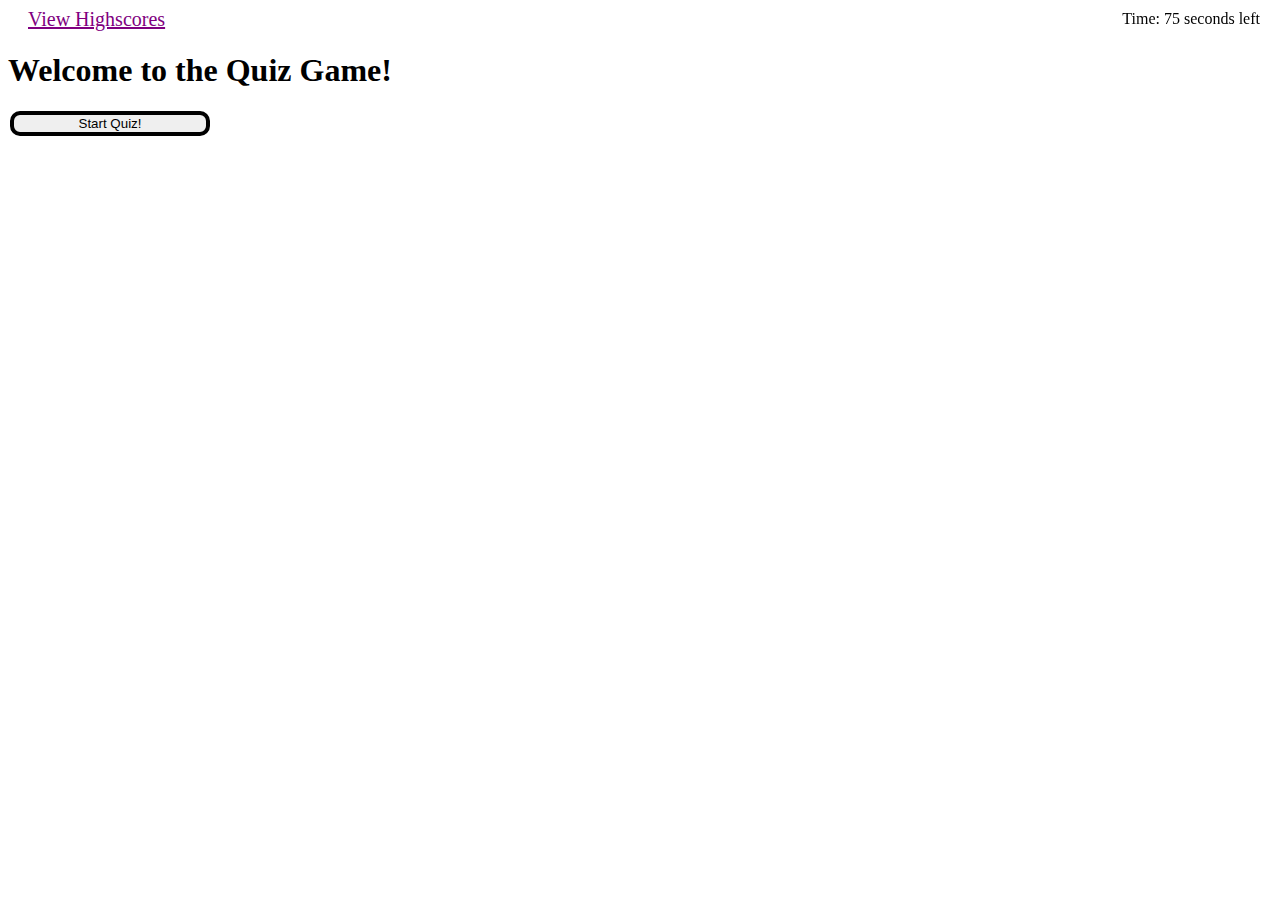
==== index.html @ 70e43388 "Initial Commit" ====
<!DOCTYPE html>
<html lang="en">
  <head>
    <meta charset="UTF-8" />
    <meta name="viewport" content="width=device-width, initial-scale=1.0" />
    <title>Document</title>
    <!-- CSS -->
    <link type="text/css" rel="stylesheet" href="assets/style.css" />
    <link
      rel="stylesheet"
      href="https://cdn.jsdelivr.net/npm/bootstrap@4.5.3/dist/css/bootstrap.min.css"
      integrity="sha384-TX8t27EcRE3e/ihU7zmQxVncDAy5uIKz4rEkgIXeMed4M0jlfIDPvg6uqKI2xXr2"
      crossorigin="anonymous"
    />
  </head>
  <body>
    <div id="container-highscore">
      <div class="row">
        <a id="highscore" href="highscore.html" style="margin-left: 20px"
          >View Highscores
        </a>
      </div>
    </div>
    <div class="text-center mt-5">
      <div id="start-prompt">
        <h1>Welcome to the Quiz Game!</h1>
        <button class="btn btn-primary" id="start">Start Quiz!</button>
      </div>
      <div id="question-container" style="display: none">
        <h2 id="question-text"></h2>
        <div id="answers"></div>
      </div>
    </div>
    <div class="text-center mt-5" id="form" style="display: none">
      <h1>All Done</h1>
      <h5>Your final score is: <span id="final-result"></span></h5>
      <form id="myForm" action="/highscore.html">
        Enter Initials:
        <input type="text" name="fname" value="" /><br />
        <input type="submit" value="Submit" />
      </form>
    </div>
    <div class="timer">Time: <span id="time">0</span></div>

    <script src="assets/script.js"></script>
    <script
      src="https://code.jquery.com/jquery-3.5.1.slim.min.js"
      integrity="sha384-DfXdz2htPH0lsSSs5nCTpuj/zy4C+OGpamoFVy38MVBnE+IbbVYUew+OrCXaRkfj"
      crossorigin="anonymous"
    ></script>
    <script
      src="https://cdn.jsdelivr.net/npm/bootstrap@4.5.3/dist/js/bootstrap.bundle.min.js"
      integrity="sha384-ho+j7jyWK8fNQe+A12Hb8AhRq26LrZ/JpcUGGOn+Y7RsweNrtN/tE3MoK7ZeZDyx"
      crossorigin="anonymous"
    ></script>
  </body>
</html>
---- assets/style.css ----
#highscore {
  text-align: left;
  font-size: 20px;
  color: purple;
}

.timer {
  position: fixed;
  top: 10px;
  right: 20px;
}

.btn {
  border: 4px solid;
  border-radius: 10px;
  width: 200px;
  padding-left: 10px;
  padding-right: 10px;
  position: relative;
  float: center;

  margin: 0 2px 0 2px;
}
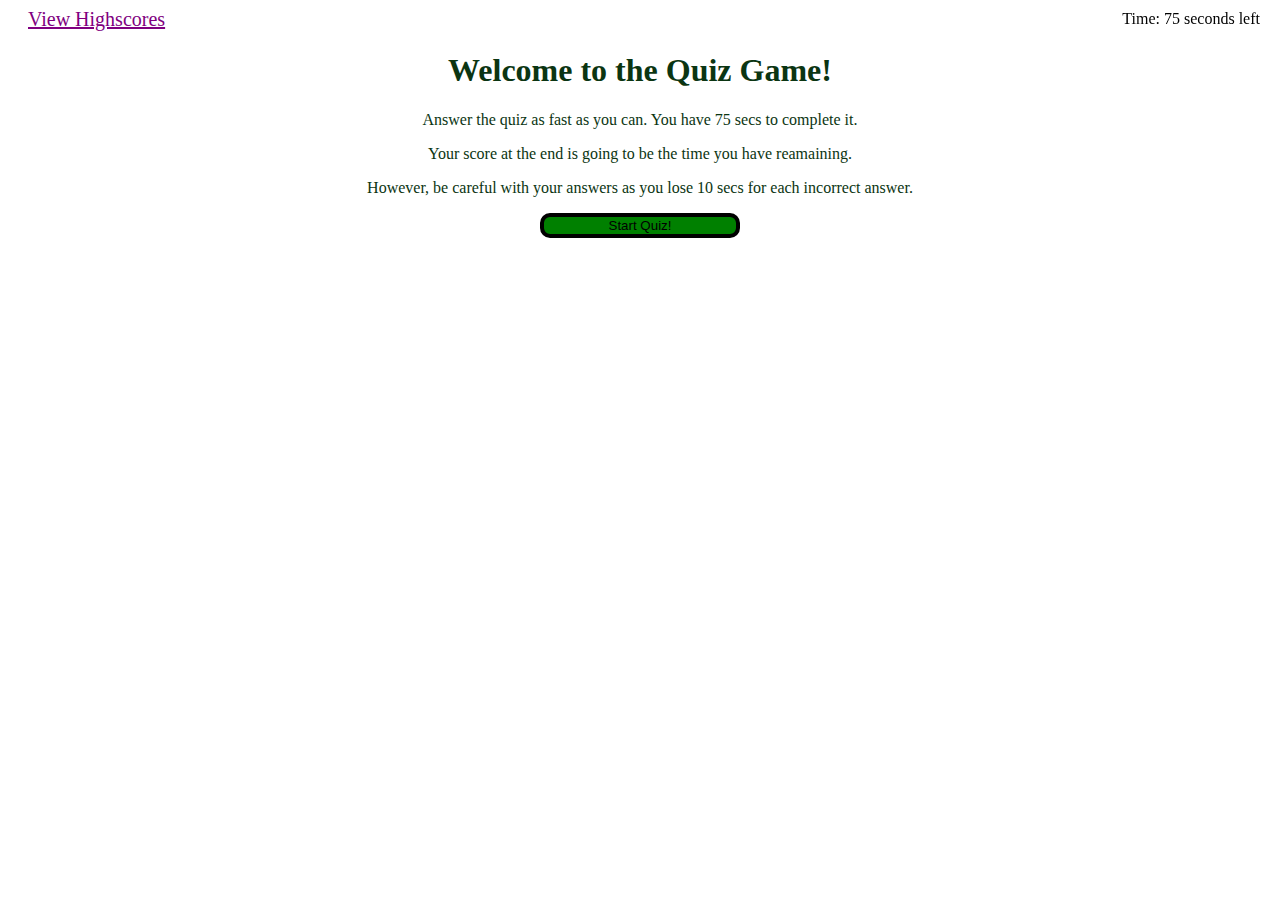
==== commit b1ae3003: "Updated CSS" ====
--- a/index.html
+++ b/index.html
@@ -3,15 +3,15 @@
   <head>
     <meta charset="UTF-8" />
     <meta name="viewport" content="width=device-width, initial-scale=1.0" />
-    <title>Document</title>
+    <title>Quiz Game</title>
     <!-- CSS -->
-    <link type="text/css" rel="stylesheet" href="assets/style.css" />
     <link
       rel="stylesheet"
       href="https://cdn.jsdelivr.net/npm/bootstrap@4.5.3/dist/css/bootstrap.min.css"
       integrity="sha384-TX8t27EcRE3e/ihU7zmQxVncDAy5uIKz4rEkgIXeMed4M0jlfIDPvg6uqKI2xXr2"
       crossorigin="anonymous"
     />
+    <link type="text/css" rel="stylesheet" href="assets/style.css" />
   </head>
   <body>
     <div id="container-highscore">
@@ -24,6 +24,16 @@
     <div class="text-center mt-5">
       <div id="start-prompt">
         <h1>Welcome to the Quiz Game!</h1>
+        <p>
+          Answer the quiz as fast as you can. You have 75 secs to complete it.
+        </p>
+        <p>
+          Your score at the end is going to be the time you have reamaining.
+        </p>
+        <p>
+          However, be careful with your answers as you lose 10 secs for each
+          incorrect answer.
+        </p>
         <button class="btn btn-primary" id="start">Start Quiz!</button>
       </div>
       <div id="question-container" style="display: none">
@@ -34,11 +44,13 @@
     <div class="text-center mt-5" id="form" style="display: none">
       <h1>All Done</h1>
       <h5>Your final score is: <span id="final-result"></span></h5>
-      <form id="myForm" action="/highscore.html">
+      <form id="myForm">
         Enter Initials:
-        <input type="text" name="fname" value="" /><br />
-        <input type="submit" value="Submit" />
+        <input type="fname" name="fname" value="" id="fname" /><br />
       </form>
+      <button id="submit" onclick="window.location.href='highscore.html'">
+        Submit
+      </button>
     </div>
     <div class="timer">Time: <span id="time">0</span></div>
 
--- a/assets/style.css
+++ b/assets/style.css
@@ -12,6 +12,8 @@
 
 .btn {
   border: 4px solid;
+  background-color: green;
+
   border-radius: 10px;
   width: 200px;
   padding-left: 10px;
@@ -21,3 +23,27 @@
 
   margin: 0 2px 0 2px;
 }
+
+#leaderboard {
+  color: rgb(247, 248, 190);
+  display: grid;
+  justify-items: center;
+}
+
+li {
+  background: #0b3512;
+  margin: 5px;
+  display: block;
+  width: fit-content;
+  padding: 5px;
+}
+
+#start-prompt {
+  text-align: center;
+  word-wrap: normal;
+  color: #0b3512;
+
+  display: grid;
+  justify-items: center;
+  display: block;
+}
